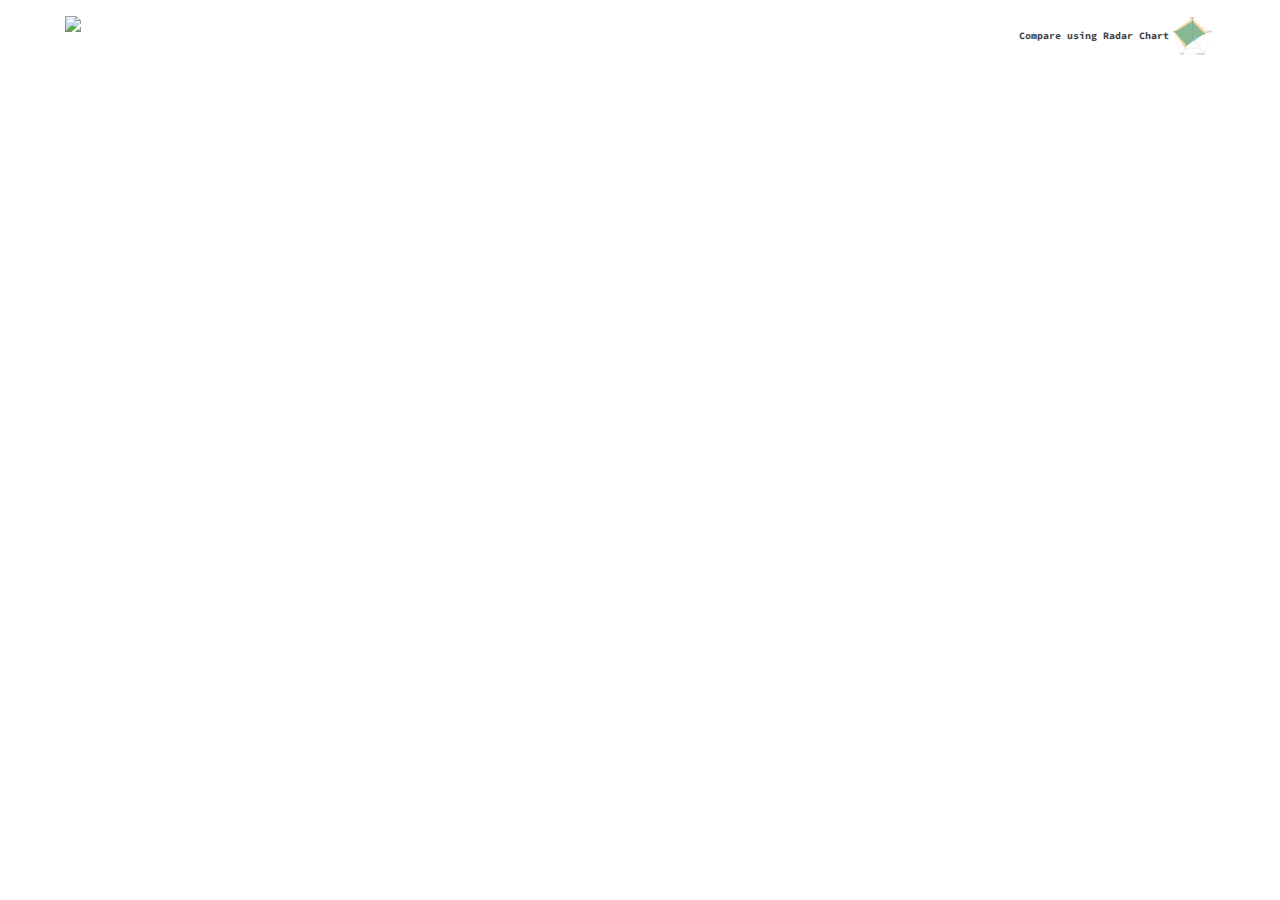
==== index.html @ d77917d3 "Uploading assignment" ====
<!-- Code referenced from: 
1. https://github.com/syntagmatic/parallel-coordinates
2. http://people.ischool.berkeley.edu/~dmenghani/wine-viz_bkp/
3. https://bl.ocks.org/jasondavies/1341281
4. http://bl.ocks.org/eesur/1a2514440351ec22f176
5. https://github.com/d3/d3/wiki
 -->

<!DOCTYPE html>
  
<meta charset="utf-8">
<script src="http://d3js.org/d3.v3.min.js"></script>
<script src="http://syntagmatic.github.io/parallel-coordinates/d3.parcoords.js"></script>
<script src="js/divgrid.js"></script>
<script src="js/sylvester.js"></script>
<script src="js/underscore.js"></script>
<script src="js/underscore.math.js"></script>
<link rel="stylesheet" type="text/css" href="css/d3.parcoords.css">

<body>
    <div id = "THElogo">
      <a href="https://www.timeshighereducation.com/"><img id="logo" src="/data/logo.png"></a>
      <a id = "Radarlink", href="radar.html">
        <img id="Radarlogo" src="image/Radar.png"></img>
        <h5>Compare using Radar Chart</h5>
      </a>
    </div>
    <div id="example" class="parcoords" style="width:1000px; height:450px; font-size:12px;">
    </div>
    <div id="grid"></div>
</body>

<script>

// quantitative colour scale
var zcolorscale = d3.scale.linear()
  .domain([-2.5, 2.5])
  .range(["#7AC143", "#00B0DD"])
  .interpolate(d3.interpolateLab);

// load csv file and create the chart
d3.csv('data/timesDataPC_2016.csv', function(data) {

  pc = d3.parcoords()("#example")
    .data(data)
    .hideAxis(["University", "Year", "NumStudents"])
    .smoothness(.2) // To curve the data lines
    .alpha(0.6)
    .margin({ top: 15, left: 150, bottom: 12, right: 0 })
    .alphaOnBrushed(0.2)
    .mode("queue")  // Effect of data points being populated one by one
    .rate(10) // Rate of queueing 
    .render()
    .reorderable()  // enable reordering
    .brushMode("1D-axes"); // enable brushing

  // create data table, row hover highlighting
  pc.svg.style("font-size", "10px");
  change_color("Rank");
  
  // click label to activate coloring
  pc.svg.selectAll(".dimension")
    .on("click", change_color)
    .selectAll(".label")
    .style("font-size", "12px");

  // update data table on brush event
  var grid = d3.divgrid();
  d3.select("#grid")
    .datum(data.slice(0,9999))
    .call(grid)
    .selectAll(".row")
    .on({
      "mouseover": function(d) { pc.highlight([d]) },
      "mouseout": pc.unhighlight
    });

  pc.on("brush", function(d) {
    d3.select("#grid")
      .datum(d.slice(0,9999))
      .call(grid)
      .selectAll(".row")
      .on({
        "mouseover": function(d) { pc.highlight([d]) },
        "mouseout": pc.unhighlight
      });
  pc.svg.selectAll("text")
    .style("font", "10px sans-serif");
  });
});

// update color 
function change_color(dimension) { 
  if(dimension != 'Country'){
    pc.svg.selectAll(".dimension")
      .style("font-weight", "normal")
      .filter(function(d) { return d == dimension; })
      .style("font-weight", "bold")

    pc.color(zcolor(pc.data(),dimension)).render()
  }
}

// return color function based on plot and dimension
function zcolor(col, dimension) {
  var z = zscore(_(col).pluck(dimension).map(parseFloat))
  return function(d) { return zcolorscale(z(d[dimension])) }
};

// color by zscore
function zscore(col) {
  var n = col.length,
      mean = _(col).mean(),
      sigma = _(col).stdDeviation();
  return function(d) {
    return (d-mean)/sigma;
  };
};


</script>
</html>
---- css/d3.parcoords.css ----
@import url(http://fonts.googleapis.com/css?family=Source+Code+Pro:400,600);
body {
  font-size: 12px;
  font-family: "Source Code Pro", Consolas, monaco, monospace;
  margin: 10px auto 10px;
  width: 1150px;
  line-height: 1.45em;
}
a {
  color: #454545;
}
a:hover {
  color: #000;
}
ul {
  margin: 0 20px;
  padding: 0;
}
.dark {
  background: #222;
}
#example {
  font-size: 12px;
  height: 500px;
  margin: 12px 0;
}
#logo
{
  height: 40px;
  margin: 6px 0; 
}
#Radarlogo
{
  height: 40px;
  margin: 6px 0; 
  float: right;
}
#Radarlink
{
 float: right; 
}
h5
{
 float: right;  
}
p {
  width: 560px;
}
pre {
  color: #444;
  font-family: Ubuntu Mono, Monaco, monospace;
  padding: 4px 8px;
  background: #f2f2f2;
  border: 1px solid #ccc;
}
h1 small {
  font-weight: normal;
  font-size: 0.5em;
}
h3 {
  margin-top: 40px;
}
.float {
  float: left;
}
.centered {
  text-align: center;
}
.hide {
  display: none;
}
input {
  font-size: 16px;
}

/* data table styles */
  #grid { 
    width: 100%;
    height: 300px;
    overflow: scroll;
   }
  .row, .header { clear: left; font-size: 10px; line-height: 24px; height: 24px; }
  .row:nth-child(odd) { background: rgba(0,0,0,0.05); }
  .header { font-weight: bold; }
  .cell { float: left; overflow: hidden; white-space: nowrap; width: 85px; height: 18px; }
  .col-1 { width: 40px; }
  .col-2 { width: 325px; }
  .col-3 { width: 60px; }
  .col-5 { width: 60px; }
  .col-6 { width: 60px; }
  .col-8 { width: 60px; }
  .col-9 { width: 110px; }
  .col-10 { width: 50px; }
  .col-11 { width: 60px; }
  

  
/* parcoords styles */
.parcoords > canvas {
  font: 14px sans-serif;
  position: absolute;
}
.parcoords > canvas {
  pointer-events: none;
}
.parcoords text.label {
  cursor: default;
}
.parcoords rect.background:hover {
  fill: rgba(120,120,120,0.2);
}
.parcoords canvas {
  opacity: 1;
  transition: opacity 0.3s;
  -moz-transition: opacity 0.3s;
  -webkit-transition: opacity 0.3s;
  -o-transition: opacity 0.3s;
}
.parcoords canvas.faded {
  opacity: 0.25;
}
.parcoords {
  -webkit-touch-callout: none;
  -webkit-user-select: none;
  -khtml-user-select: none;
  -moz-user-select: none;
  -ms-user-select: none;
  user-select: none;
  background-color: white;
}
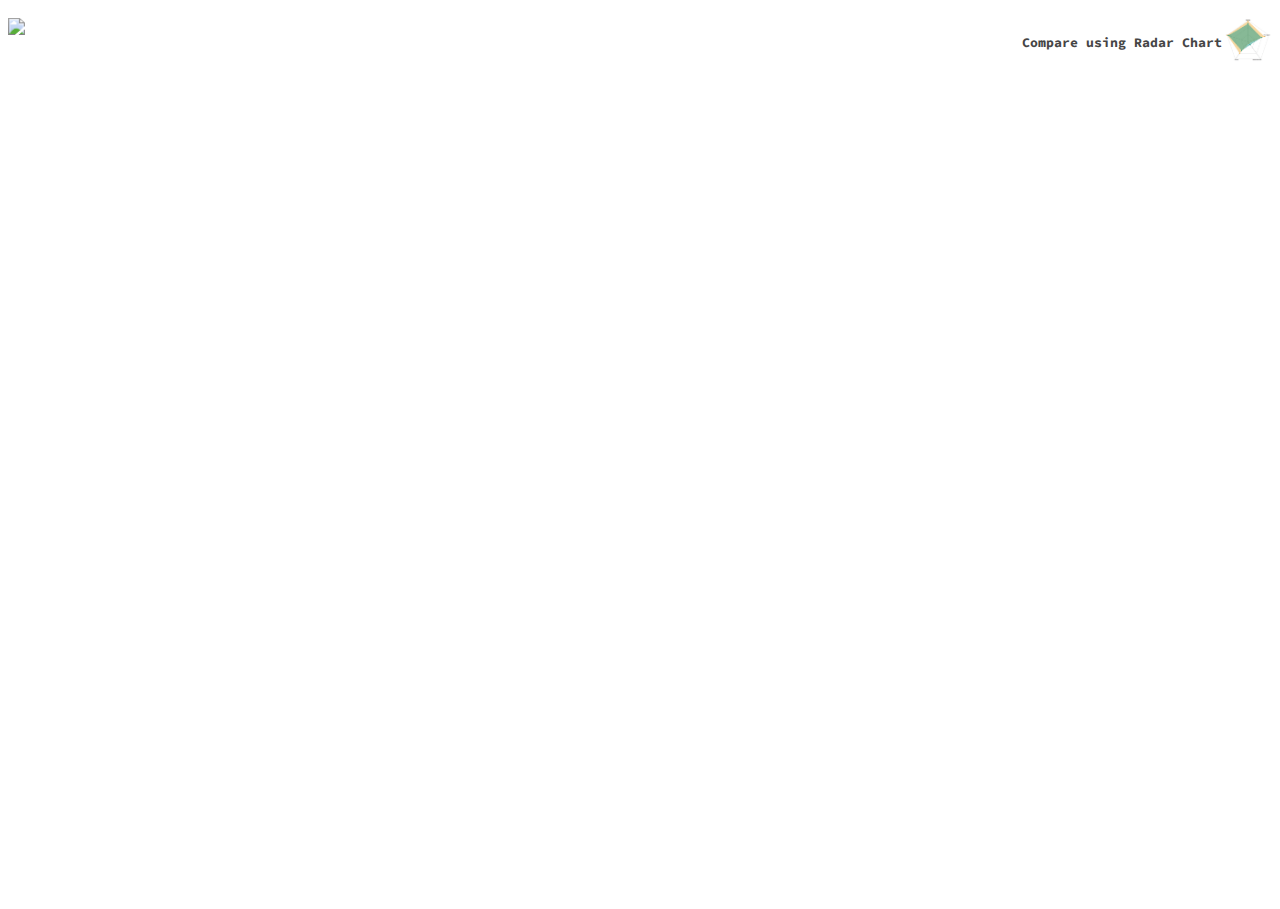
==== commit 47803ce8: "Minor adjustments" ====
--- a/index.html
+++ b/index.html
@@ -9,8 +9,9 @@
 <!DOCTYPE html>
   
 <meta charset="utf-8">
-<script src="http://d3js.org/d3.v3.min.js"></script>
-<script src="http://syntagmatic.github.io/parallel-coordinates/d3.parcoords.js"></script>
+
+<script src="https://d3js.org/d3.v3.min.js"></script>
+<script src="https://syntagmatic.github.io/parallel-coordinates/d3.parcoords.js"></script>
 <script src="js/divgrid.js"></script>
 <script src="js/sylvester.js"></script>
 <script src="js/underscore.js"></script>
@@ -19,7 +20,7 @@
 
 <body>
     <div id = "THElogo">
-      <a href="https://www.timeshighereducation.com/"><img id="logo" src="/data/logo.png"></a>
+      <a href="https://www.timeshighereducation.com/"><img id="logo" src="data/logo.png"></a>
       <a id = "Radarlink", href="radar.html">
         <img id="Radarlogo" src="image/Radar.png"></img>
         <h5>Compare using Radar Chart</h5>
--- a/css/d3.parcoords.css
+++ b/css/d3.parcoords.css
@@ -1,4 +1,9 @@
 @import url(http://fonts.googleapis.com/css?family=Source+Code+Pro:400,600);
+
+html {
+  zoom: 110%;
+}
+
 body {
   font-size: 12px;
   font-family: "Source Code Pro", Consolas, monaco, monospace;
@@ -41,8 +46,15 @@
 }
 h5
 {
+  font-size: 12px;
  float: right;  
 }
+
+form
+{
+ align-self: center;
+}
+
 p {
   width: 560px;
 }
@@ -79,7 +91,7 @@
     height: 300px;
     overflow: scroll;
    }
-  .row, .header { clear: left; font-size: 10px; line-height: 24px; height: 24px; }
+  .row, .header { clear: left; font-size: 10px; line-height: 24px; height: 24px; margin-bottom: 0px;}
   .row:nth-child(odd) { background: rgba(0,0,0,0.05); }
   .header { font-weight: bold; }
   .cell { float: left; overflow: hidden; white-space: nowrap; width: 85px; height: 18px; }
